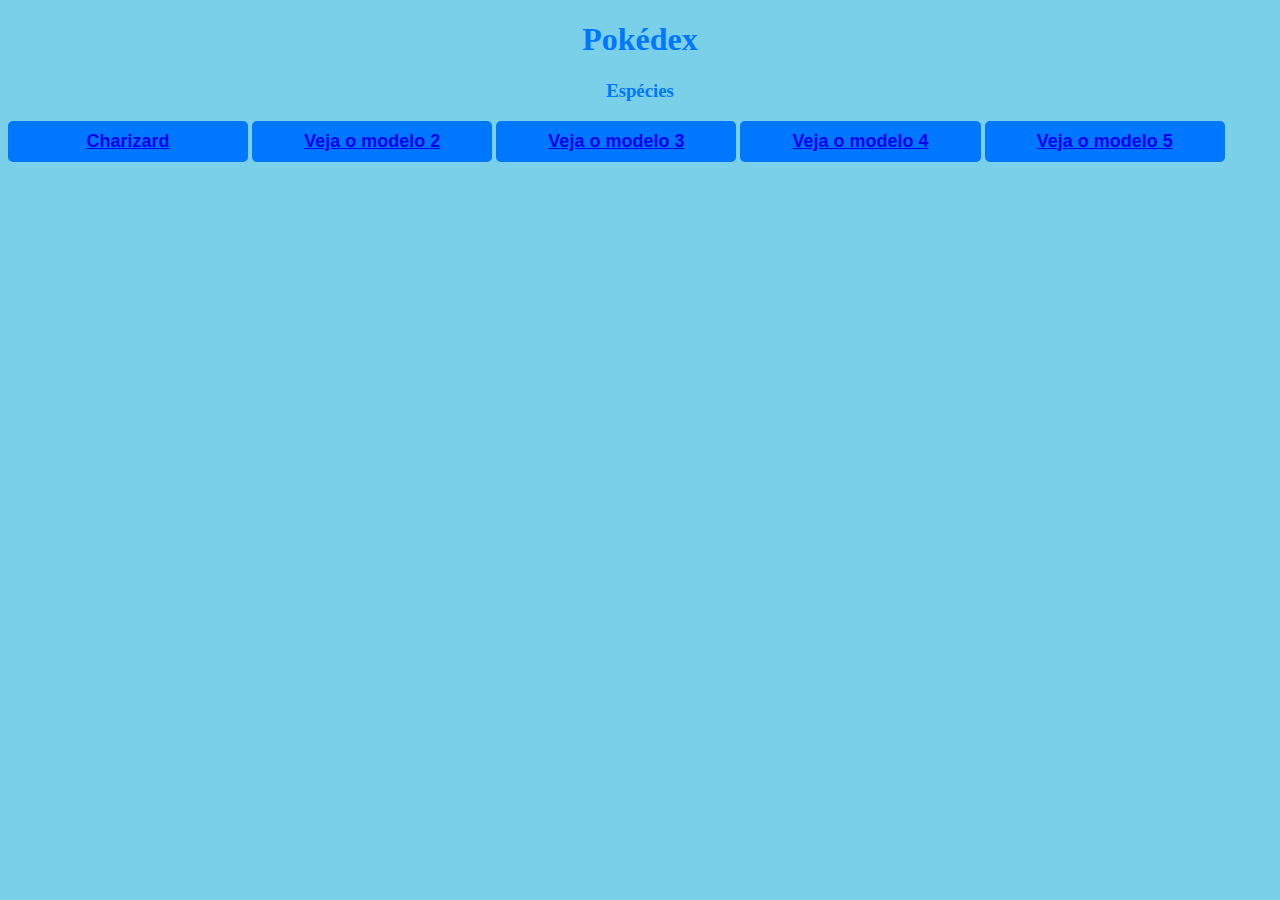
==== index.html @ 02f33978 "Initial commit" ====
<!DOCTYPE html>
<html lang="en">
<head>
    <meta charset="UTF-8">
    <meta name="viewport" content="width=device-width, initial-scale=1.0">
    <title>Document</title>
    <link rel="stylesheet" href="styles.css">
</head>
<body>
    <h1>Pokédex</h1>
    <h3>Espécies</h3>
    <button type="button"><a href="./charizard.html">Charizard</a></button>
    <button type="button"><a href="./model1.html">Veja o modelo 2</a></button>
    <button type="button"><a href="./model1.html">Veja o modelo 3</a></button>
    <button type="button"><a href="./model1.html">Veja o modelo 4</a></button>
    <button type="button"><a href="./model1.html">Veja o modelo 5</a></button>
</body>
</html>
---- styles.css ----
h1,h3,p {
    text-align: center;
    color: #0077ff;
}

body{
    background-color: #7acfe9;
}

button{
        width: 19%;
        padding: 10px 0;
        background: #0077ff;
        font-weight: bold;
        font-size: 18px;
        color: rgb(255, 255, 255);
        border: none;
        border-radius: 5px;
        cursor: pointer;
        transition: 1s all;
    }

.imagem{
    margin: 0 auto;
    width: 400px;
}

thead{
  background-color: #0077ff;
  color: #fff;
}

tbody {
  background-color: #7acfe9;
}

table {
  border-collapse: collapse;
  border: 2px solid #0077ff;
  font-family: sans-serif;
  font-size: 0.8rem;
  letter-spacing: 1px;
}

th,
td {
  border: 1px solid #0077ff;
  padding: 8px 10px;
}

td {
  text-align: center;
}
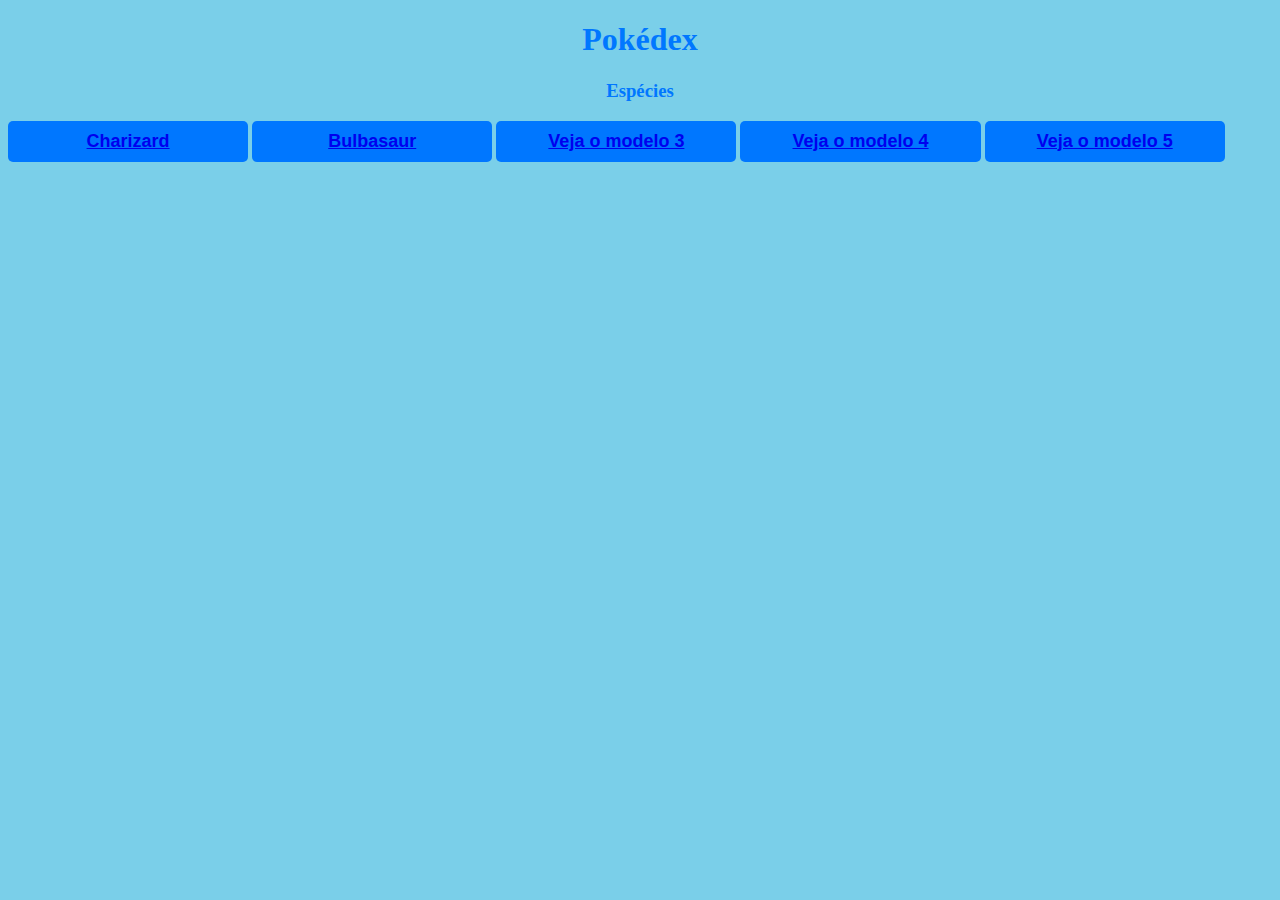
==== commit d03e2d93: "adicao bulbasaur" ====
--- a/index.html
+++ b/index.html
@@ -10,7 +10,7 @@
     <h1>Pokédex</h1>
     <h3>Espécies</h3>
     <button type="button"><a href="./charizard.html">Charizard</a></button>
-    <button type="button"><a href="./model1.html">Veja o modelo 2</a></button>
+    <button type="button"><a href="./bulbasaur.html">Bulbasaur</a></button>
     <button type="button"><a href="./model1.html">Veja o modelo 3</a></button>
     <button type="button"><a href="./model1.html">Veja o modelo 4</a></button>
     <button type="button"><a href="./model1.html">Veja o modelo 5</a></button>
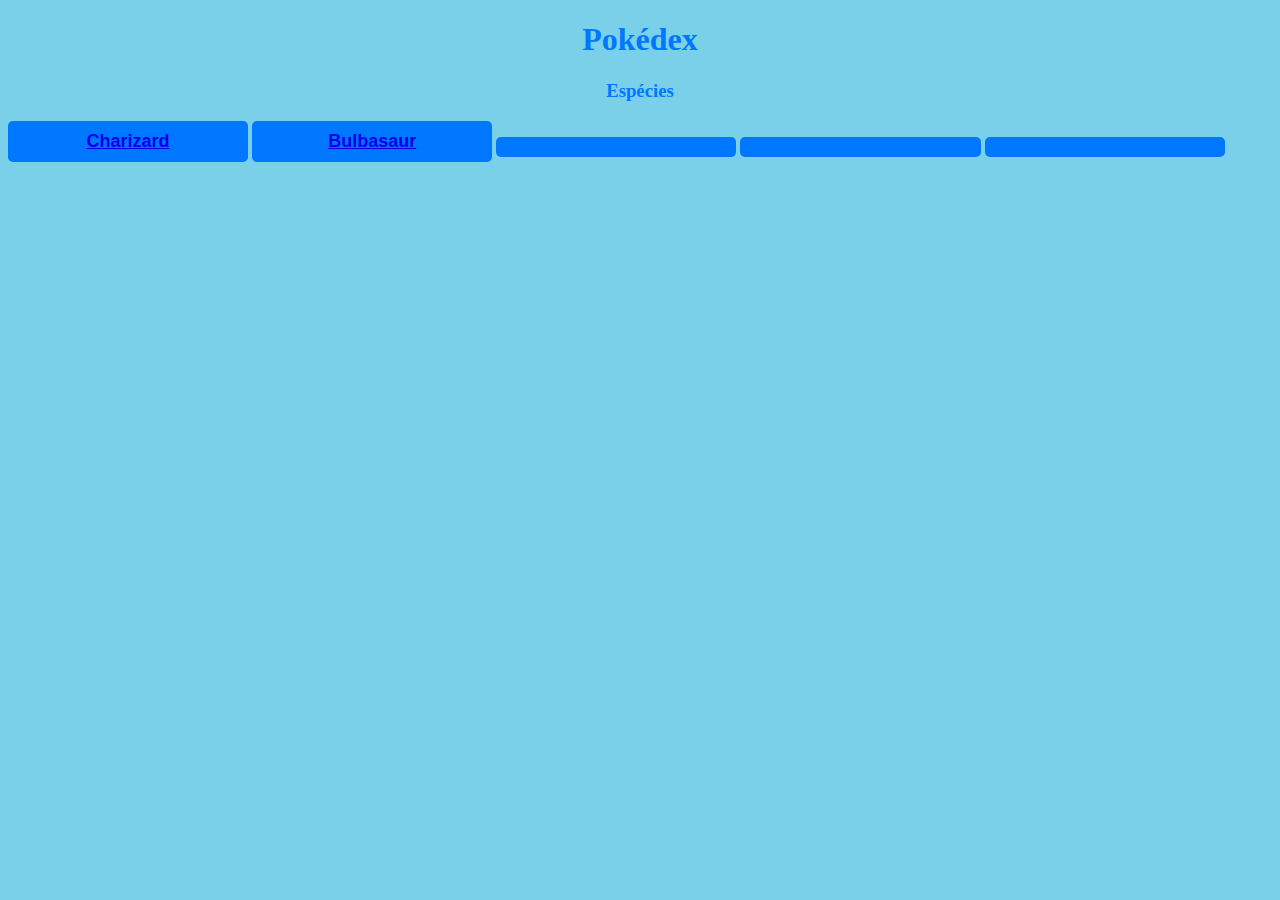
==== commit 6adbef90: "Update index.html" ====
--- a/index.html
+++ b/index.html
@@ -3,7 +3,7 @@
 <head>
     <meta charset="UTF-8">
     <meta name="viewport" content="width=device-width, initial-scale=1.0">
-    <title>Document</title>
+    <title>Pokédex</title>
     <link rel="stylesheet" href="styles.css">
 </head>
 <body>
@@ -11,8 +11,8 @@
     <h3>Espécies</h3>
     <button type="button"><a href="./charizard.html">Charizard</a></button>
     <button type="button"><a href="./bulbasaur.html">Bulbasaur</a></button>
-    <button type="button"><a href="./model1.html">Veja o modelo 3</a></button>
-    <button type="button"><a href="./model1.html">Veja o modelo 4</a></button>
-    <button type="button"><a href="./model1.html">Veja o modelo 5</a></button>
+    <button type="button"><a href="./model1.html"></a></button>
+    <button type="button"><a href="./model1.html"></a></button>
+    <button type="button"><a href="./model1.html"></a></button>
 </body>
-</html>+</html>
